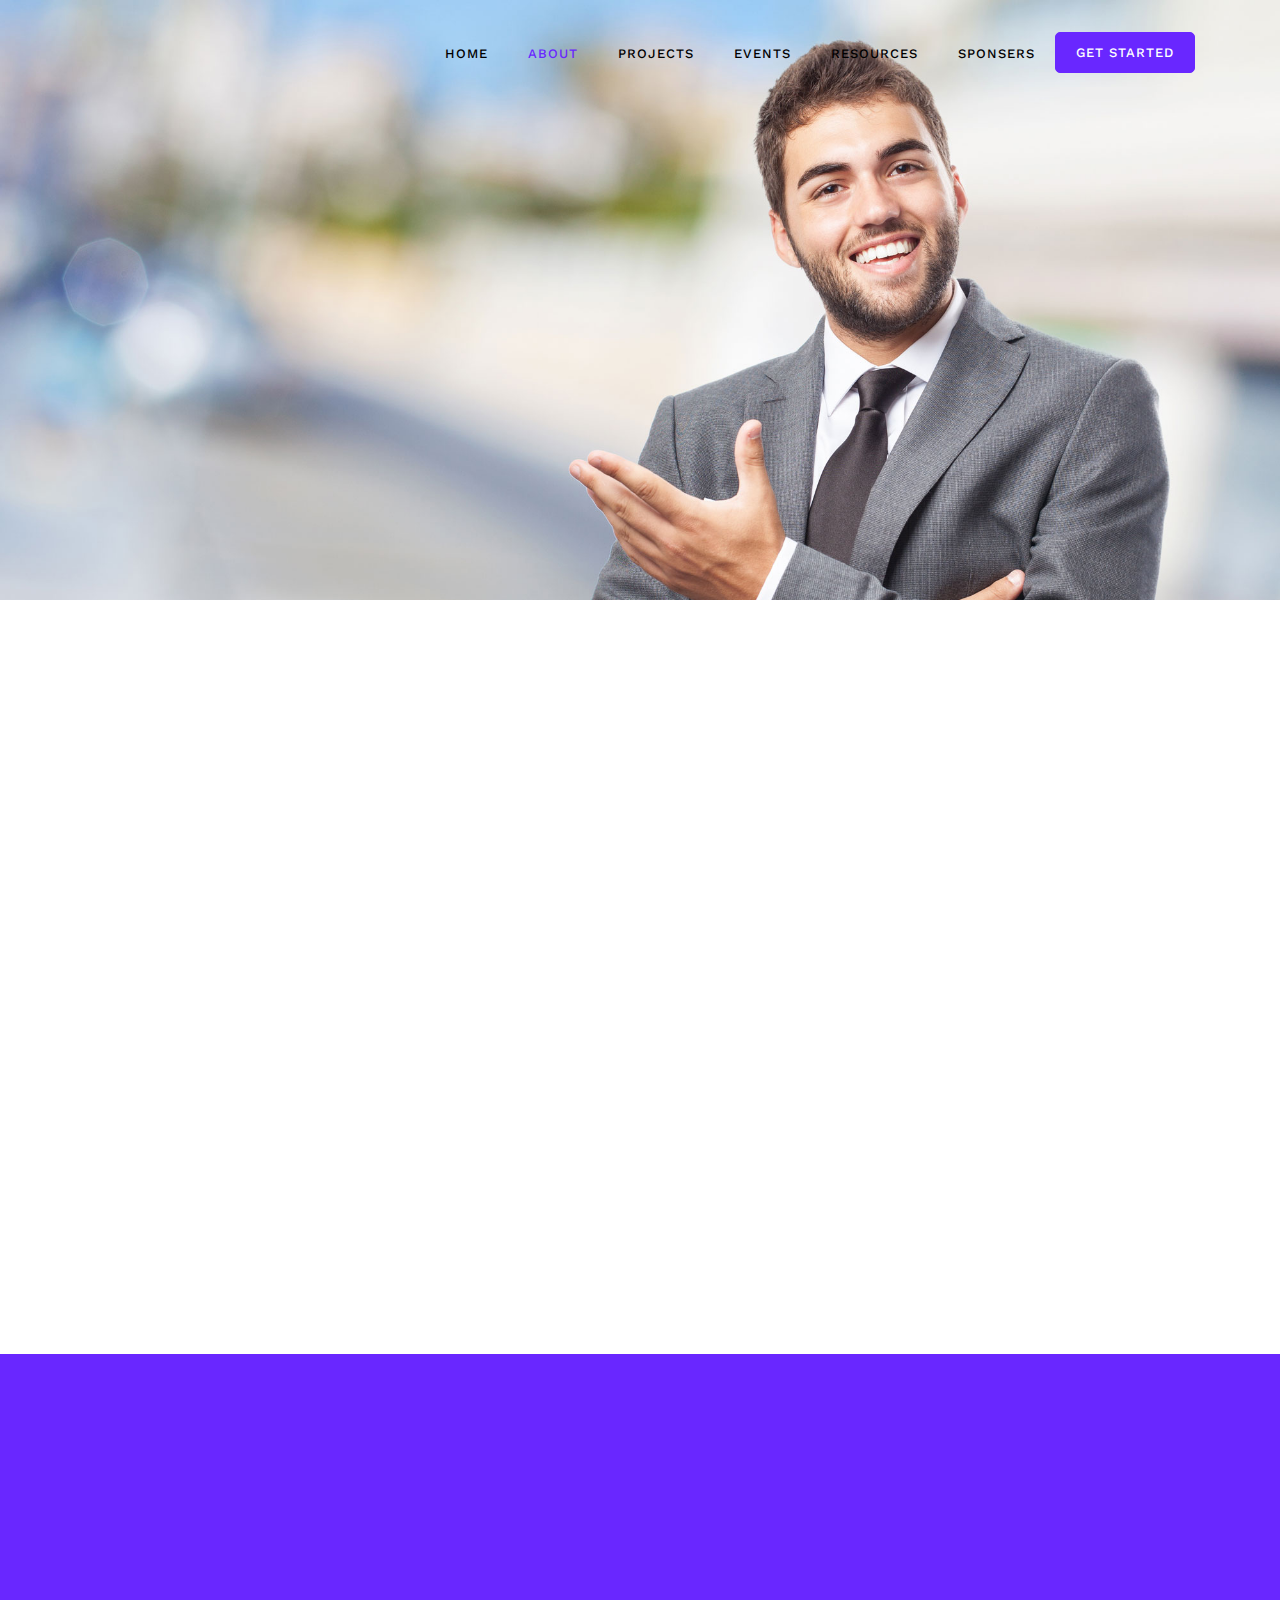
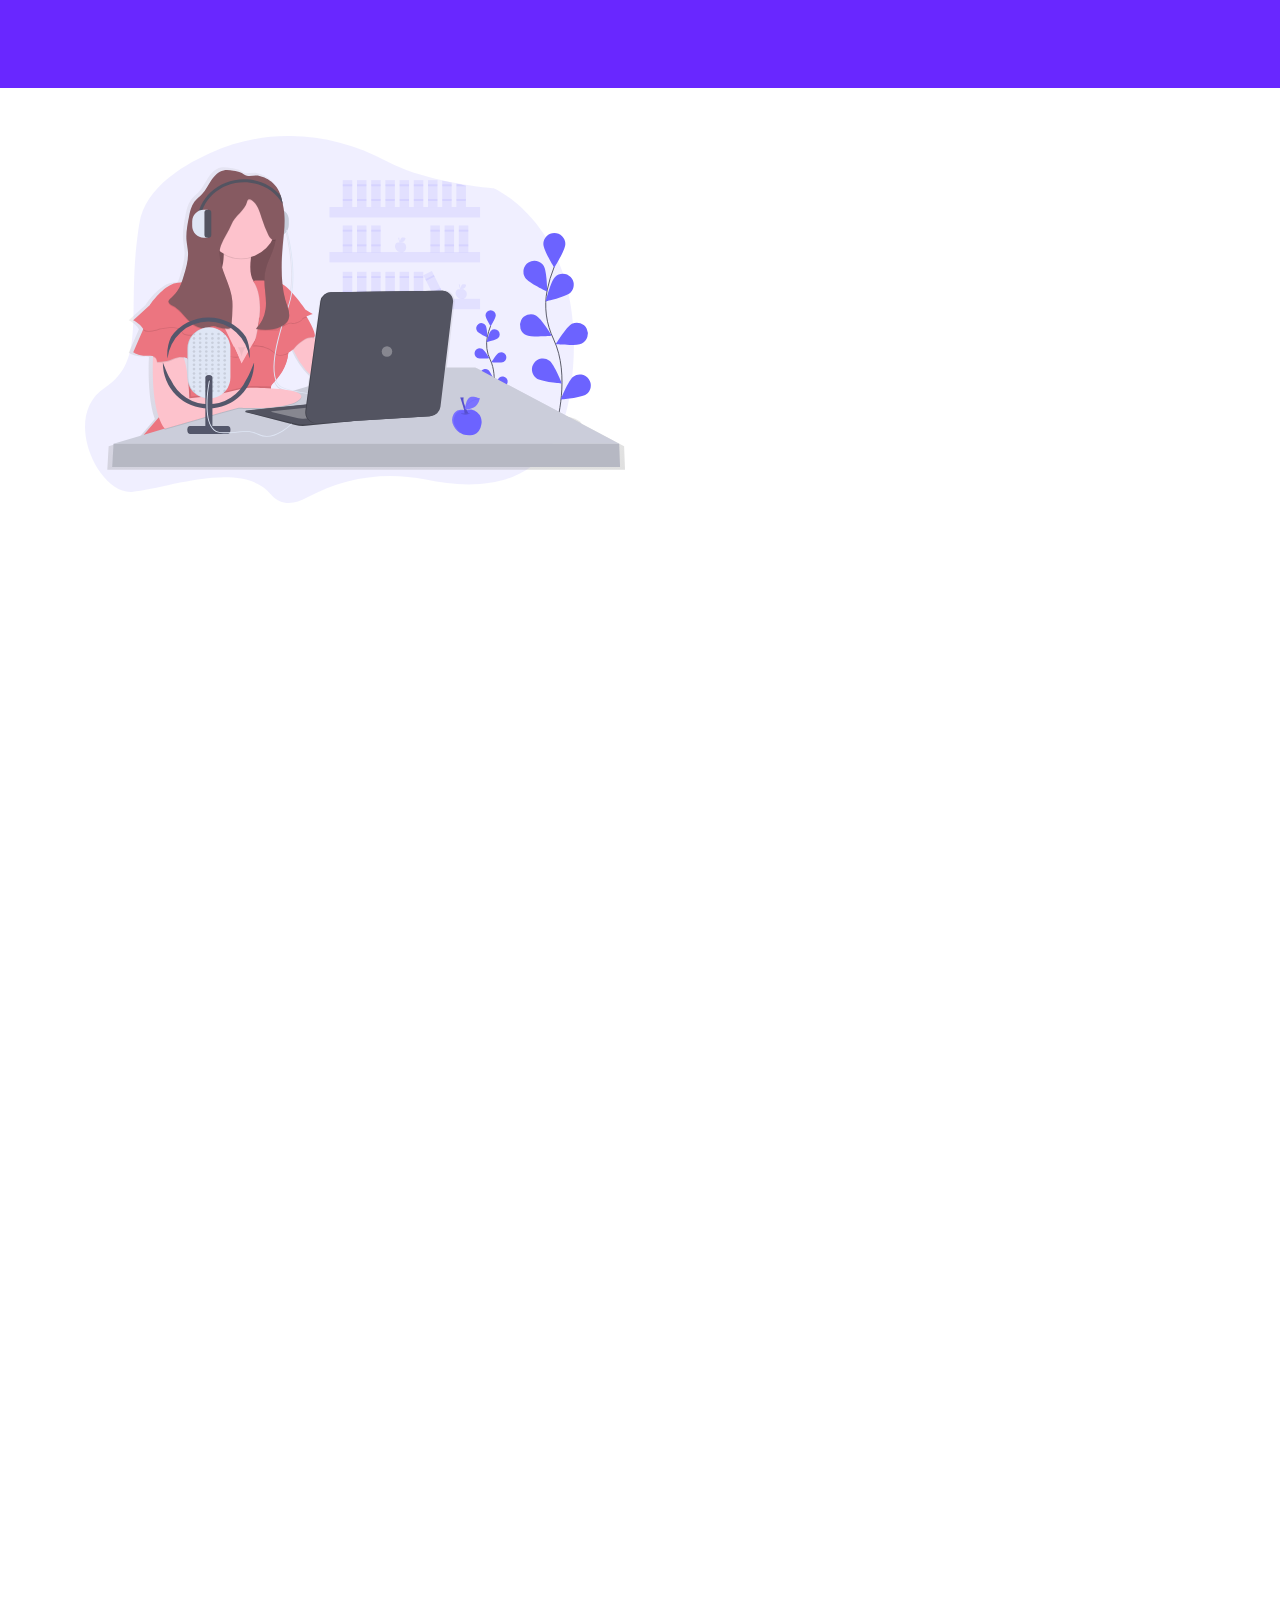
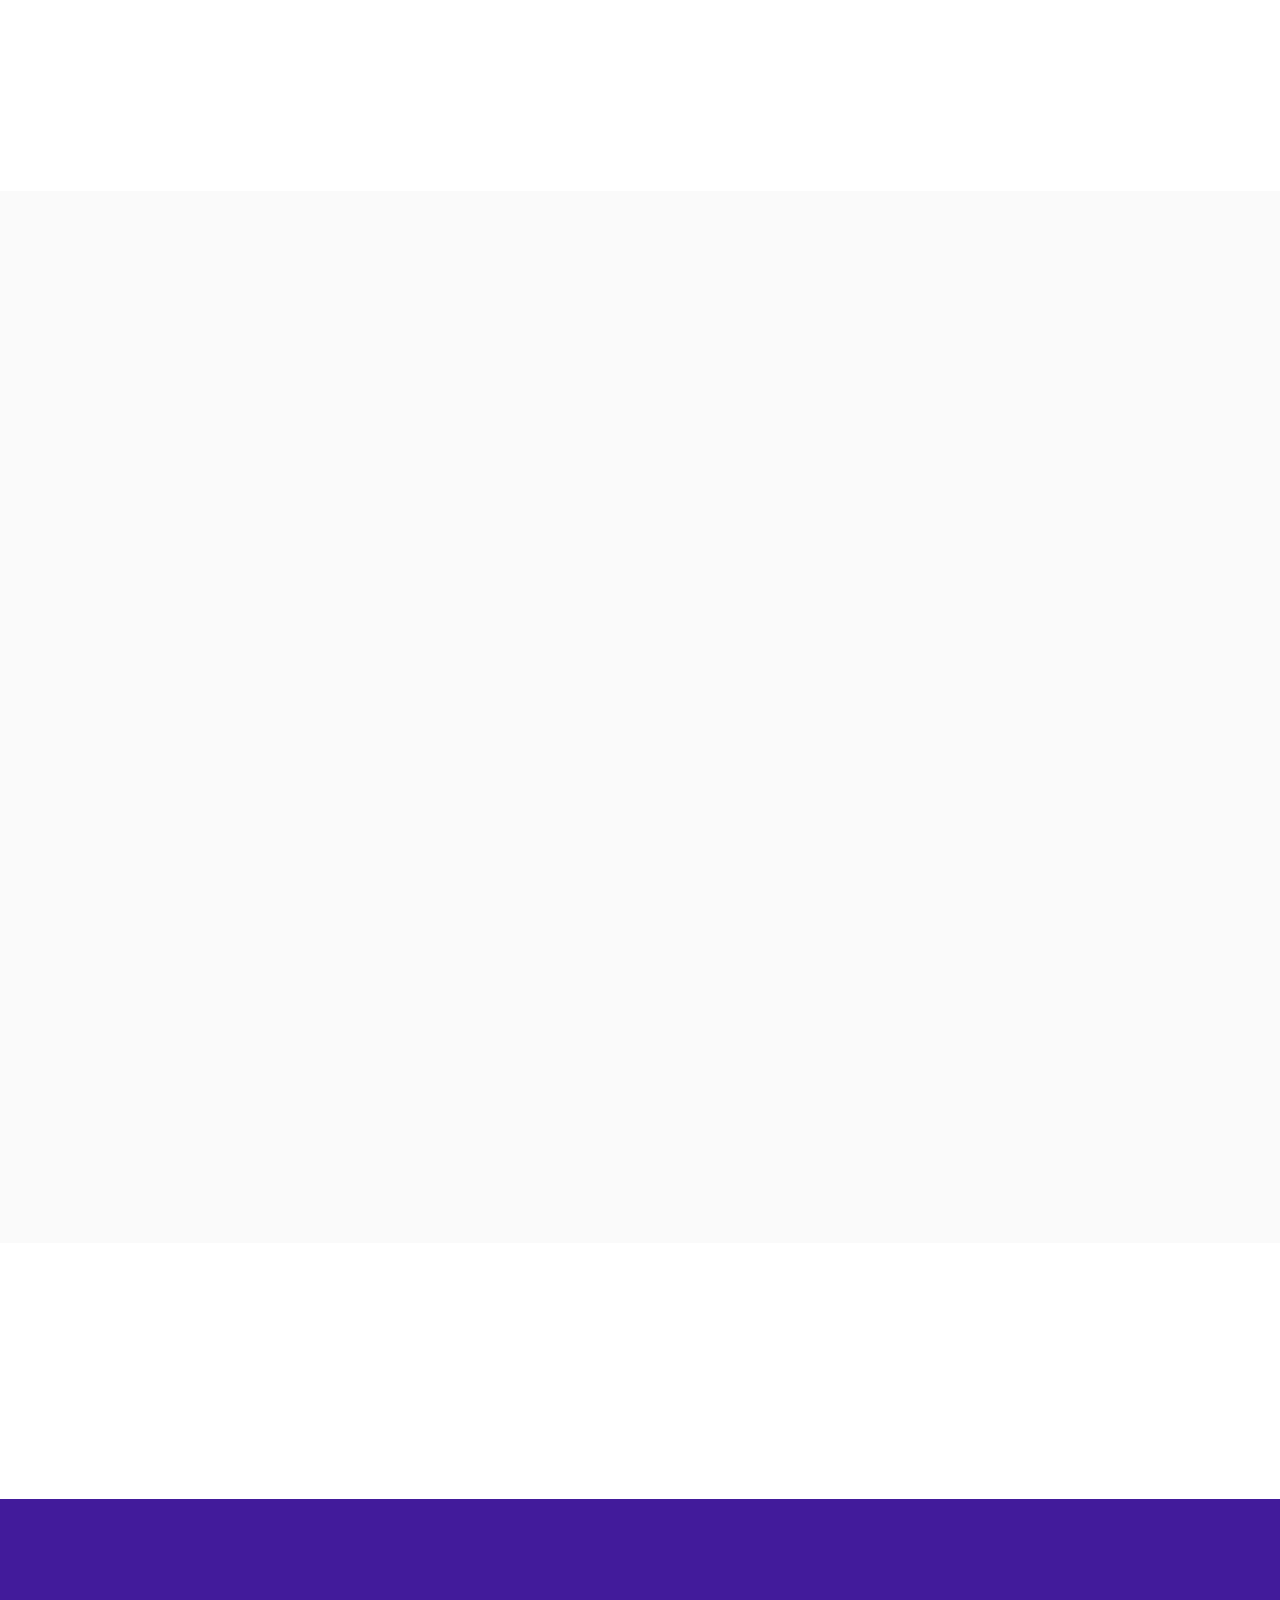
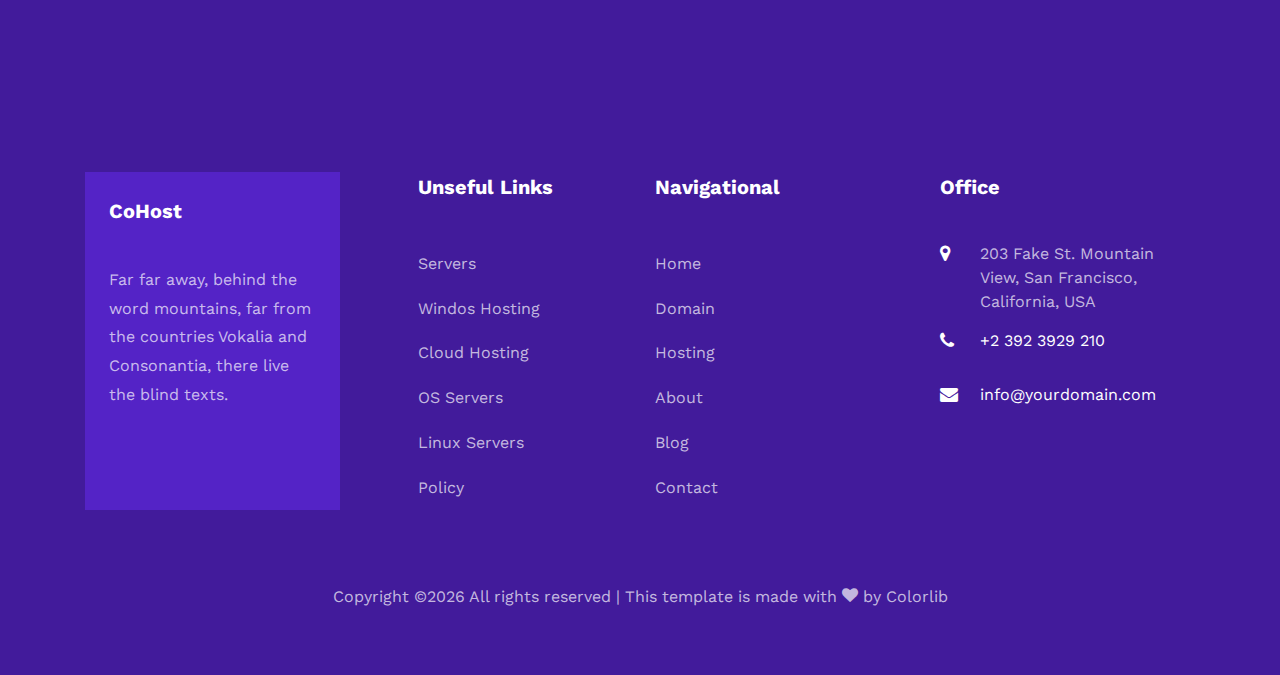
==== about.html @ 597a36db "Add files via upload" ====
<!DOCTYPE html>
<html lang="en">
  <head>
    <title>About IOSD-NSUT</title>
    <meta charset="utf-8">
    <meta name="viewport" content="width=device-width, initial-scale=1, shrink-to-fit=no">

    <link href="https://fonts.googleapis.com/css?family=Work+Sans:300,400,,500,600,700" rel="stylesheet">
    <link rel="stylesheet" href="css/style.css">

    <link rel="stylesheet" href="css/open-iconic-bootstrap.min.css">
    <link rel="stylesheet" href="css/animate.css">

    <link rel="stylesheet" href="css/owl.carousel.min.css">
    <link rel="stylesheet" href="css/owl.theme.default.min.css">
    <link rel="stylesheet" href="css/magnific-popup.css">

    <link rel="stylesheet" href="css/aos.css">

    <link rel="stylesheet" href="css/ionicons.min.css">

    <link rel="stylesheet" href="css/bootstrap-datepicker.css">
    <link rel="stylesheet" href="css/jquery.timepicker.css">


    <link rel="stylesheet" href="css/flaticon.css">
    <link rel="stylesheet" href="css/icomoon.css">

  </head>
  <body>

	  <nav class="navbar navbar-expand-lg navbar-dark ftco_navbar bg-dark ftco-navbar-light" id="ftco-navbar">
	    <div class="container">
	       <a class="navbar-brand" href="index.html"><img class="imagelogo" src="" id="logo"></a>
	      <button class="navbar-toggler" type="button" data-toggle="collapse" data-target="#ftco-nav" aria-controls="ftco-nav" aria-expanded="false" aria-label="Toggle navigation">
	        <span class="oi oi-menu"></span> Menu
	      </button>

	      <div class="collapse navbar-collapse" id="ftco-nav">
	        <ul class="navbar-nav ml-auto">
                <li class="nav-item"><a href="index.html" class="nav-link">Home</a></li>
	         <li class="nav-item active"><a href="about.html" class="nav-link">About</a></li>
            <li class="nav-item"><a href="projects.html" class="nav-link">Projects</a></li>
            <li class="nav-item"><a class="nav-link" href="Events.html">Events</a></li>
            <li class="nav-item"><a href="Resources.html" class="nav-link">Resources</a></li>
            <li class="nav-item"><a href="sponsers.html" class="nav-link">Sponsers</a></li>
            <li class="nav-item cta"><a href="index.html" class="nav-link"><span>Get started</span></a></li>
	        </ul>
	      </div>
	    </div>
	  </nav>
    <!-- END nav -->

    <div class="hero-wrap hero-wrap-2" style="background-image: url('images/bg_1.jpg');" data-stellar-background-ratio="0.5">
      <div class="overlay"></div>
      <div class="container">
        <div class="row no-gutters slider-text align-items-end justify-content-start">
          <div class="col-md-8 ftco-animate text-center text-md-left mb-5">
          	<p class="breadcrumbs mb-0"><span class="mr-3"><a href="index.html">Home <i class="ion-ios-arrow-forward"></i></a></span> <span>About</span></p>
            <h1 class="mb-3 bread">About</h1>
          </div>
        </div>
      </div>
    </div>

    <section class="ftco-section ftco-no-pt">
    	<div class="container">
    		<div class="row d-md-flex">
	    		<div class="col-md-6 ftco-animate img about-image" style="background-image: url(images/about.jpg);">
	    		</div>
	    		<div class="col-md-6 ftco-animate p-md-5">
		    		<div class="row py-md-5">
		          <div class="col-md-12 nav-link-wrap mb-5">
		            <div class="nav ftco-animate nav-pills" id="v-pills-tab" role="tablist" aria-orientation="vertical">
		              <a class="nav-link active" id="v-pills-whatwedo-tab" data-toggle="pill" href="#v-pills-whatwedo" role="tab" aria-controls="v-pills-whatwedo" aria-selected="true">What we do</a>

		              <a class="nav-link" id="v-pills-mission-tab" data-toggle="pill" href="#v-pills-mission" role="tab" aria-controls="v-pills-mission" aria-selected="false">Our mission</a>

		              <a class="nav-link" id="v-pills-goal-tab" data-toggle="pill" href="#v-pills-goal" role="tab" aria-controls="v-pills-goal" aria-selected="false">Our goal</a>
		            </div>
		          </div>
		          <div class="col-md-12 d-flex align-items-center">

		            <div class="tab-content ftco-animate" id="v-pills-tabContent">

		              <div class="tab-pane fade show active" id="v-pills-whatwedo" role="tabpanel" aria-labelledby="v-pills-whatwedo-tab">
		              	<div>
			                <h2 class="mb-4">Offering Reliable Hosting</h2>
			              	<p>Far far away, behind the word mountains, far from the countries Vokalia and Consonantia, there live the blind texts. Separated they live in Bookmarksgrove right at the coast of the Semantics, a large language ocean.</p>
			                <p>Lorem ipsum dolor sit amet, consectetur adipisicing elit. Nesciunt voluptate, quibusdam sunt iste dolores consequatur</p>
			                <p><a href="#" class="btn btn-primary p-3">Get started</a></p>
				            </div>
		              </div>

		              <div class="tab-pane fade" id="v-pills-mission" role="tabpanel" aria-labelledby="v-pills-mission-tab">
		                <div>
			                <h2 class="mb-4">Exceptional Web Solutions</h2>
			              	<p>Far far away, behind the word mountains, far from the countries Vokalia and Consonantia, there live the blind texts. Separated they live in Bookmarksgrove right at the coast of the Semantics, a large language ocean.</p>
			                <p>Lorem ipsum dolor sit amet, consectetur adipisicing elit. Nesciunt voluptate, quibusdam sunt iste dolores consequatur</p>
			                	<p><a href="#" class="btn btn-primary p-3">Get started</a></p>
				            </div>
		              </div>

		              <div class="tab-pane fade" id="v-pills-goal" role="tabpanel" aria-labelledby="v-pills-goal-tab">
		                <div>
			                <h2 class="mb-4">Help Our Customer</h2>
			              	<p>Far far away, behind the word mountains, far from the countries Vokalia and Consonantia, there live the blind texts. Separated they live in Bookmarksgrove right at the coast of the Semantics, a large language ocean.</p>
			                <p>Lorem ipsum dolor sit amet, consectetur adipisicing elit. Nesciunt voluptate, quibusdam sunt iste dolores consequatur</p>
			                	<p><a href="#" class="btn btn-primary p-3">Get started</a></p>
				            </div>
		              </div>
		            </div>
		          </div>
		        </div>
		      </div>
		    </div>
    	</div>
    </section>

    <section class="ftco-section ftco-counter img" id="section-counter">
    	<div class="container">
    		<div class="row justify-content-center mb-5">
          <div class="col-md-7 text-center heading-section heading-section-white ftco-animate">
            <span class="subheading">More than 12,000 websites trusted hosted</span>
          </div>
        </div>
    		<div class="row justify-content-center">
    			<div class="col-md-10">
		    		<div class="row">
		          <div class="col-md-3 d-flex justify-content-center counter-wrap ftco-animate">
		            <div class="block-18 text-center">
		              <div class="text">
		                <strong class="number" data-number="12000">0</strong>
		                <span>CMS Installation</span>
		              </div>
		            </div>
		          </div>
		          <div class="col-md-3 d-flex justify-content-center counter-wrap ftco-animate">
		            <div class="block-18 text-center">
		              <div class="text">
		                <strong class="number" data-number="100">0</strong>
		                <span>Awards Won</span>
		              </div>
		            </div>
		          </div>
		          <div class="col-md-3 d-flex justify-content-center counter-wrap ftco-animate">
		            <div class="block-18 text-center">
		              <div class="text">
		                <strong class="number" data-number="10000">0</strong>
		                <span>Registered Domains</span>
		              </div>
		            </div>
		          </div>
		          <div class="col-md-3 d-flex justify-content-center counter-wrap ftco-animate">
		            <div class="block-18 text-center">
		              <div class="text">
		                <strong class="number" data-number="9000">0</strong>
		                <span>Satisfied Customers</span>
		              </div>
		            </div>
		          </div>
		        </div>
	        </div>
        </div>
    	</div>
    </section>

    <section>
    	<div class="container">
    		<div class="row">
    			<div class="col-md-6 py-5">
    				<img src="images/undraw_podcast_q6p7.svg" class="img-fluid" alt="">
    				<div class="heading-section ftco-animate mt-5">
	            <h2 class="mb-4">Our Main Services</h2>
	            <p>Even the all-powerful Pointing has no control about the blind texts it is an almost unorthographic. A small river named Duden flows by their place and supplies it with the necessary regelialia. It is a paradisematic country.</p>
	          </div>
    			</div>
    			<div class="col-md-6 py-5">
    				<div class="row">
    					<div class="col-md-6 ftco-animate">
    						<div class="media block-6 services border text-center">
		            	<div class="icon d-flex align-items-center justify-content-center">
		            		<span class="flaticon-cloud-computing"></span>
		            	</div>
		              <div class="mt-3 media-body media-body-2">
		                <h3 class="heading">Cloud VPS</h3>
		                <p>Even the all-powerful Pointing has no control about the blind texts</p>
		              </div>
		            </div>
    					</div>
    					<div class="col-md-6 ftco-animate">
    						<div class="media block-6 services border text-center">
		            	<div class="icon d-flex align-items-center justify-content-center">
		            		<span class="flaticon-cloud"></span>
		            	</div>
		              <div class="mt-3 media-body media-body-2">
		                <h3 class="heading">Share</h3>
		                <p>Even the all-powerful Pointing has no control about the blind texts</p>
		              </div>
		            </div>
    					</div>
    					<div class="col-md-6 ftco-animate">
    						<div class="media block-6 services border text-center">
		            	<div class="icon d-flex align-items-center justify-content-center">
		            		<span class="flaticon-server"></span>
		            	</div>
		              <div class="mt-3 media-body media-body-2">
		                <h3 class="heading">VPS</h3>
		                <p>Even the all-powerful Pointing has no control about the blind texts</p>
		              </div>
		            </div>
    					</div>
    					<div class="col-md-6 ftco-animate">
    						<div class="media block-6 services border text-center">
		            	<div class="icon d-flex align-items-center justify-content-center">
		            		<span class="flaticon-database"></span>
		            	</div>
		              <div class="mt-3 media-body media-body-2">
		                <h3 class="heading">Dedicated</h3>
		                <p>Even the all-powerful Pointing has no control about the blind texts</p>
		              </div>
		            </div>
    					</div>
    				</div>
          </div>
    		</div>
    	</div>
    </section>


    <section class="ftco-section testimony-section">
      <div class="container">
        <div class="row justify-content-center mb-5 pb-3">
          <div class="col-md-7 text-center heading-section ftco-animate">
            <span class="subheading">Customer Says</span>
            <h2 class="mb-4">Our satisfied customer says</h2>
            <p>Far far away, behind the word mountains, far from the countries Vokalia and Consonantia, there live the blind texts. Separated they live in</p>
          </div>
        </div>
        <div class="row ftco-animate">
          <div class="col-md-12">
            <div class="carousel-testimony owl-carousel ftco-owl">
              <div class="item">
                <div class="testimony-wrap p-4 text-center">
                  <div class="user-img mb-4" style="background-image: url(images/person_1.jpg)">
                    <span class="quote d-flex align-items-center justify-content-center">
                      <i class="icon-quote-left"></i>
                    </span>
                  </div>
                  <div class="text">
                    <p class="mb-4">Far far away, behind the word mountains, far from the countries Vokalia and Consonantia, there live the blind texts.</p>
                    <p class="name">Mark Web</p>
                    <span class="position">Marketing Manager</span>
                  </div>
                </div>
              </div>
              <div class="item">
                <div class="testimony-wrap p-4 text-center">
                  <div class="user-img mb-4" style="background-image: url(images/person_2.jpg)">
                    <span class="quote d-flex align-items-center justify-content-center">
                      <i class="icon-quote-left"></i>
                    </span>
                  </div>
                  <div class="text">
                    <p class="mb-4">Far far away, behind the word mountains, far from the countries Vokalia and Consonantia, there live the blind texts.</p>
                    <p class="name">Mark Web</p>
                    <span class="position">Interface Designer</span>
                  </div>
                </div>
              </div>
              <div class="item">
                <div class="testimony-wrap p-4 text-center">
                  <div class="user-img mb-4" style="background-image: url(images/person_3.jpg)">
                    <span class="quote d-flex align-items-center justify-content-center">
                      <i class="icon-quote-left"></i>
                    </span>
                  </div>
                  <div class="text">
                    <p class="mb-4">Far far away, behind the word mountains, far from the countries Vokalia and Consonantia, there live the blind texts.</p>
                    <p class="name">Mark Web</p>
                    <span class="position">UI Designer</span>
                  </div>
                </div>
              </div>
              <div class="item">
                <div class="testimony-wrap p-4 text-center">
                  <div class="user-img mb-4" style="background-image: url(images/person_1.jpg)">
                    <span class="quote d-flex align-items-center justify-content-center">
                      <i class="icon-quote-left"></i>
                    </span>
                  </div>
                  <div class="text">
                    <p class="mb-4">Far far away, behind the word mountains, far from the countries Vokalia and Consonantia, there live the blind texts.</p>
                    <p class="name">Mark Web</p>
                    <span class="position">Web Developer</span>
                  </div>
                </div>
              </div>
              <div class="item">
                <div class="testimony-wrap p-4 text-center">
                  <div class="user-img mb-4" style="background-image: url(images/person_1.jpg)">
                    <span class="quote d-flex align-items-center justify-content-center">
                      <i class="icon-quote-left"></i>
                    </span>
                  </div>
                  <div class="text">
                    <p class="mb-4">Far far away, behind the word mountains, far from the countries Vokalia and Consonantia, there live the blind texts.</p>
                    <p class="name">Mark Web</p>
                    <span class="position">System Analyst</span>
                  </div>
                </div>
              </div>
            </div>
          </div>
        </div>
      </div>
    </section>

    <section class="ftco-section bg-light">
    	<div class="container">
    		<div class="row justify-content-center mb-5 pb-5">
    			<div class="col-md-7 text-center heading-section ftco-animate">
            <span class="subheading">Services</span>
            <h2 class="mb-4">How it works</h2>
          </div>
    		</div>
    		<div class="row">
          <div class="col-md-12 nav-link-wrap mb-5 pb-md-5 pb-sm-1 ftco-animate">
            <div class="nav ftco-animate nav-pills justify-content-center text-center" id="v-pills-tab" role="tablist" aria-orientation="vertical">
              <a class="nav-link active" id="v-pills-nextgen-tab" data-toggle="pill" href="#v-pills-nextgen" role="tab" aria-controls="v-pills-nextgen" aria-selected="true">Next gen VPS</a>

              <a class="nav-link" id="v-pills-performance-tab" data-toggle="pill" href="#v-pills-performance" role="tab" aria-controls="v-pills-performance" aria-selected="false">Performance</a>

              <a class="nav-link" id="v-pills-effect-tab" data-toggle="pill" href="#v-pills-effect" role="tab" aria-controls="v-pills-effect" aria-selected="false">Effectiveness</a>
            </div>
          </div>
          <div class="col-md-12 align-items-center ftco-animate">

            <div class="tab-content ftco-animate" id="v-pills-tabContent">

              <div class="tab-pane fade show active" id="v-pills-nextgen" role="tabpanel" aria-labelledby="v-pills-nextgen-tab">
              	<div class="d-md-flex">
	              	<div class="one-forth align-self-center">
	              		<img src="images/undraw_laravel_and_vue_59tp.svg" class="img-fluid" alt="">
	              	</div>
	              	<div class="one-half ml-md-5 align-self-center">
		                <h2 class="mb-4">Next gen VPS hosting</h2>
		              	<p>Far far away, behind the word mountains, far from the countries Vokalia and Consonantia, there live the blind texts. Separated they live in Bookmarksgrove right at the coast of the Semantics, a large language ocean.</p>
		                <p>Lorem ipsum dolor sit amet, consectetur adipisicing elit. Nesciunt voluptate, quibusdam sunt iste dolores consequatur</p>
		                <p><a href="#" class="btn btn-primary py-3">Get in touch</a></p>
		              </div>
	              </div>
              </div>

              <div class="tab-pane fade" id="v-pills-performance" role="tabpanel" aria-labelledby="v-pills-performance-tab">
                <div class="d-md-flex">
	              	<div class="one-forth order-last align-self-center">
	              		<img src="images/undraw_visual_data_b1wx.svg" class="img-fluid" alt="">
	              	</div>
	              	<div class="one-half order-first mr-md-5 align-self-center">
		                <h2 class="mb-4">Performance VPS hosting</h2>
		              	<p>Far far away, behind the word mountains, far from the countries Vokalia and Consonantia, there live the blind texts. Separated they live in Bookmarksgrove right at the coast of the Semantics, a large language ocean.</p>
		                <p>Lorem ipsum dolor sit amet, consectetur adipisicing elit. Nesciunt voluptate, quibusdam sunt iste dolores consequatur</p>
		                <p><a href="#" class="btn btn-primary py-3">Get in touch</a></p>
		              </div>
	              </div>
              </div>

              <div class="tab-pane fade" id="v-pills-effect" role="tabpanel" aria-labelledby="v-pills-effect-tab">
                <div class="d-md-flex">
	              	<div class="one-forth align-self-center">
	              		<img src="images/undraw_business_plan_5i9d.svg" class="img-fluid" alt="">
	              	</div>
	              	<div class="one-half ml-md-5 align-self-center">
		                <h2 class="mb-4">Effective VPS hosting</h2>
		              	<p>Far far away, behind the word mountains, far from the countries Vokalia and Consonantia, there live the blind texts. Separated they live in Bookmarksgrove right at the coast of the Semantics, a large language ocean.</p>
		                <p>Lorem ipsum dolor sit amet, consectetur adipisicing elit. Nesciunt voluptate, quibusdam sunt iste dolores consequatur</p>
		                <p><a href="#" class="btn btn-primary py-3">Get in touch</a></p>
		              </div>
	              </div>
              </div>
            </div>
          </div>
        </div>
    	</div>
    </section>

    <section class="ftco-section ftco-partner">
    	<div class="container">
    		<div class="row">
    			<div class="col-sm ftco-animate">
    				<a href="#" class="partner"><img src="images/partner-1.png" class="img-fluid" alt="Colorlib Template"></a>
    			</div>
    			<div class="col-sm ftco-animate">
    				<a href="#" class="partner"><img src="images/partner-2.png" class="img-fluid" alt="Colorlib Template"></a>
    			</div>
    			<div class="col-sm ftco-animate">
    				<a href="#" class="partner"><img src="images/partner-3.png" class="img-fluid" alt="Colorlib Template"></a>
    			</div>
    			<div class="col-sm ftco-animate">
    				<a href="#" class="partner"><img src="images/partner-4.png" class="img-fluid" alt="Colorlib Template"></a>
    			</div>
    			<div class="col-sm ftco-animate">
    				<a href="#" class="partner"><img src="images/partner-5.png" class="img-fluid" alt="Colorlib Template"></a>
    			</div>
    		</div>
    	</div>
    </section>

    <footer class="ftco-footer ftco-bg-dark ftco-section">
      <div class="container">
      	<div class="row mb-5 pb-5 align-items-center d-flex">
      		<div class="col-md-6">
      			<div class="heading-section heading-section-white ftco-animate">
      				<span class="subheading">Get an easy quote</span>
	            <h2 style="font-size: 30px;">Sign Up For Web Hosting Today!</h2>
	          </div>
      		</div>
      		<div class="col-md-3 ftco-animate">
      			<div class="price">
      				<span class="subheading">Starting at Only</span>
      				<h3>$4.50<span>/mo</span></h3>
      			</div>
      		</div>
      		<div class="col-md-3 ftco-animate">
      			<p class="mb-0"><a href="#" class="btn btn-primary py-3 px-4">Get started now</a></p>
      		</div>
      	</div>
        <div class="row mb-5">
          <div class="col-md">
            <div class="ftco-footer-widget mb-4 bg-primary p-4">
              <h2 class="ftco-heading-2">CoHost</h2>
              <p>Far far away, behind the word mountains, far from the countries Vokalia and Consonantia, there live the blind texts.</p>
              <ul class="ftco-footer-social list-unstyled mb-0">
                <li class="ftco-animate"><a href="#"><span class="icon-twitter"></span></a></li>
                <li class="ftco-animate"><a href="#"><span class="icon-facebook"></span></a></li>
                <li class="ftco-animate"><a href="#"><span class="icon-instagram"></span></a></li>
              </ul>
            </div>
          </div>
          <div class="col-md">
            <div class="ftco-footer-widget mb-4 ml-md-5">
              <h2 class="ftco-heading-2">Unseful Links</h2>
              <ul class="list-unstyled">
                <li><a href="#" class="py-2 d-block">Servers</a></li>
                <li><a href="#" class="py-2 d-block">Windos Hosting</a></li>
                <li><a href="#" class="py-2 d-block">Cloud Hosting</a></li>
                <li><a href="#" class="py-2 d-block">OS Servers</a></li>
                <li><a href="#" class="py-2 d-block">Linux Servers</a></li>
                <li><a href="#" class="py-2 d-block">Policy</a></li>
              </ul>
            </div>
          </div>
          <div class="col-md">
             <div class="ftco-footer-widget mb-4">
              <h2 class="ftco-heading-2">Navigational</h2>
              <ul class="list-unstyled">
                <li><a href="#" class="py-2 d-block">Home</a></li>
                <li><a href="#" class="py-2 d-block">Domain</a></li>
                <li><a href="#" class="py-2 d-block">Hosting</a></li>
                <li><a href="#" class="py-2 d-block">About</a></li>
                <li><a href="#" class="py-2 d-block">Blog</a></li>
                <li><a href="#" class="py-2 d-block">Contact</a></li>
              </ul>
            </div>
          </div>
          <div class="col-md">
            <div class="ftco-footer-widget mb-4">
            	<h2 class="ftco-heading-2">Office</h2>
            	<div class="block-23 mb-3">
	              <ul>
	                <li><span class="icon icon-map-marker"></span><span class="text">203 Fake St. Mountain View, San Francisco, California, USA</span></li>
	                <li><a href="#"><span class="icon icon-phone"></span><span class="text">+2 392 3929 210</span></a></li>
	                <li><a href="#"><span class="icon icon-envelope"></span><span class="text">info@yourdomain.com</span></a></li>
	              </ul>
	            </div>
            </div>
          </div>
        </div>
        <div class="row">
          <div class="col-md-12 text-center">

            <p><!-- Link back to Colorlib can't be removed. Template is licensed under CC BY 3.0. -->
  Copyright &copy;<script>document.write(new Date().getFullYear());</script> All rights reserved | This template is made with <i class="icon-heart" aria-hidden="true"></i> by <a href="https://colorlib.com" target="_blank">Colorlib</a>
  <!-- Link back to Colorlib can't be removed. Template is licensed under CC BY 3.0. --></p>
          </div>
        </div>
      </div>
    </footer>



  <!-- loader -->
  <div id="ftco-loader" class="show fullscreen"><svg class="circular" width="48px" height="48px"><circle class="path-bg" cx="24" cy="24" r="22" fill="none" stroke-width="4" stroke="#eeeeee"/><circle class="path" cx="24" cy="24" r="22" fill="none" stroke-width="4" stroke-miterlimit="10" stroke="#F96D00"/></svg></div>


  <script src="js/jquery.min.js"></script>
  <script src="js/jquery-migrate-3.0.1.min.js"></script>
  <script src="js/popper.min.js"></script>
  <script src="js/bootstrap.min.js"></script>
  <script src="js/jquery.easing.1.3.js"></script>
  <script src="js/jquery.waypoints.min.js"></script>
  <script src="js/jquery.stellar.min.js"></script>
  <script src="js/owl.carousel.min.js"></script>
  <script src="js/jquery.magnific-popup.min.js"></script>
  <script src="js/aos.js"></script>
  <script src="js/jquery.animateNumber.min.js"></script>
  <script src="js/bootstrap-datepicker.js"></script>
  <script src="js/jquery.timepicker.min.js"></script>
  <script src="js/scrollax.min.js"></script>
  <script src="https://maps.googleapis.com/maps/api/js?key=AIzaSyBVWaKrjvy3MaE7SQ74_uJiULgl1JY0H2s&sensor=false"></script>
  <script src="js/google-map.js"></script>
  <script src="js/main.js"></script>

  </body>
</html>
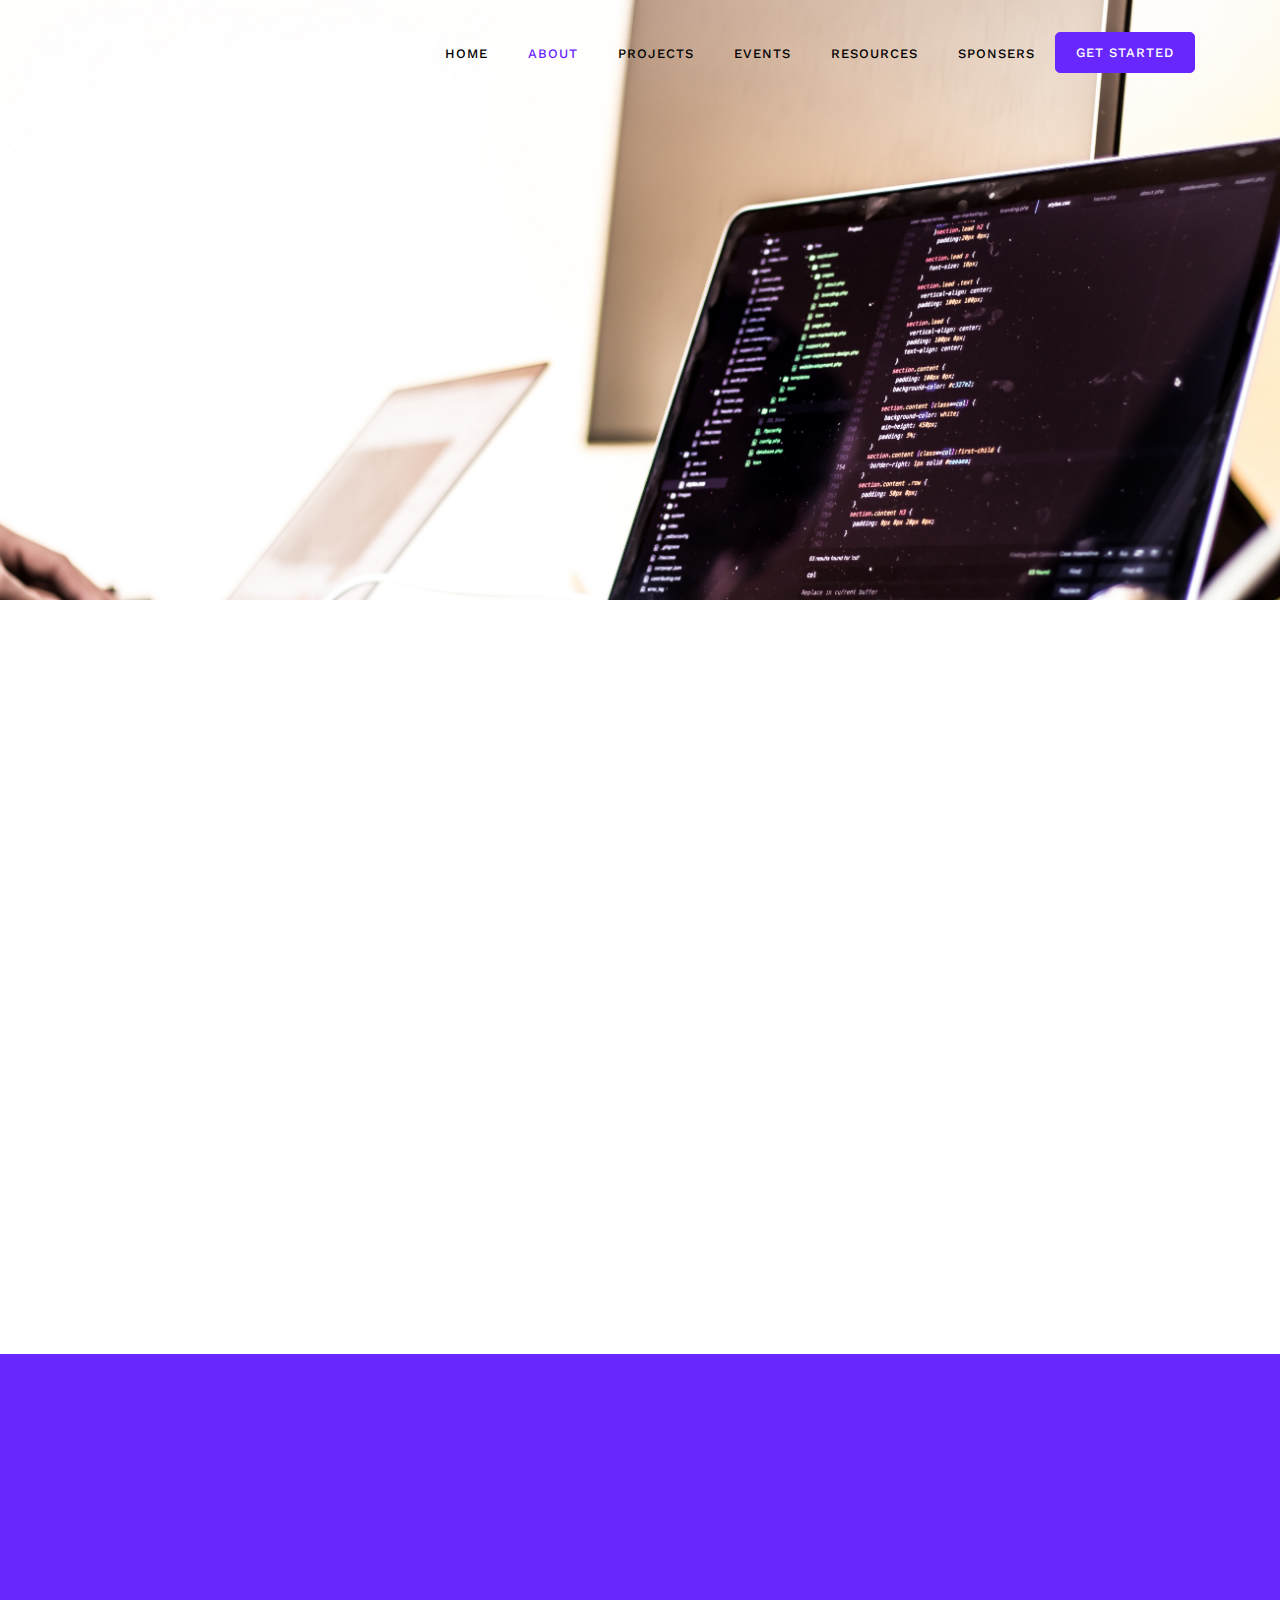
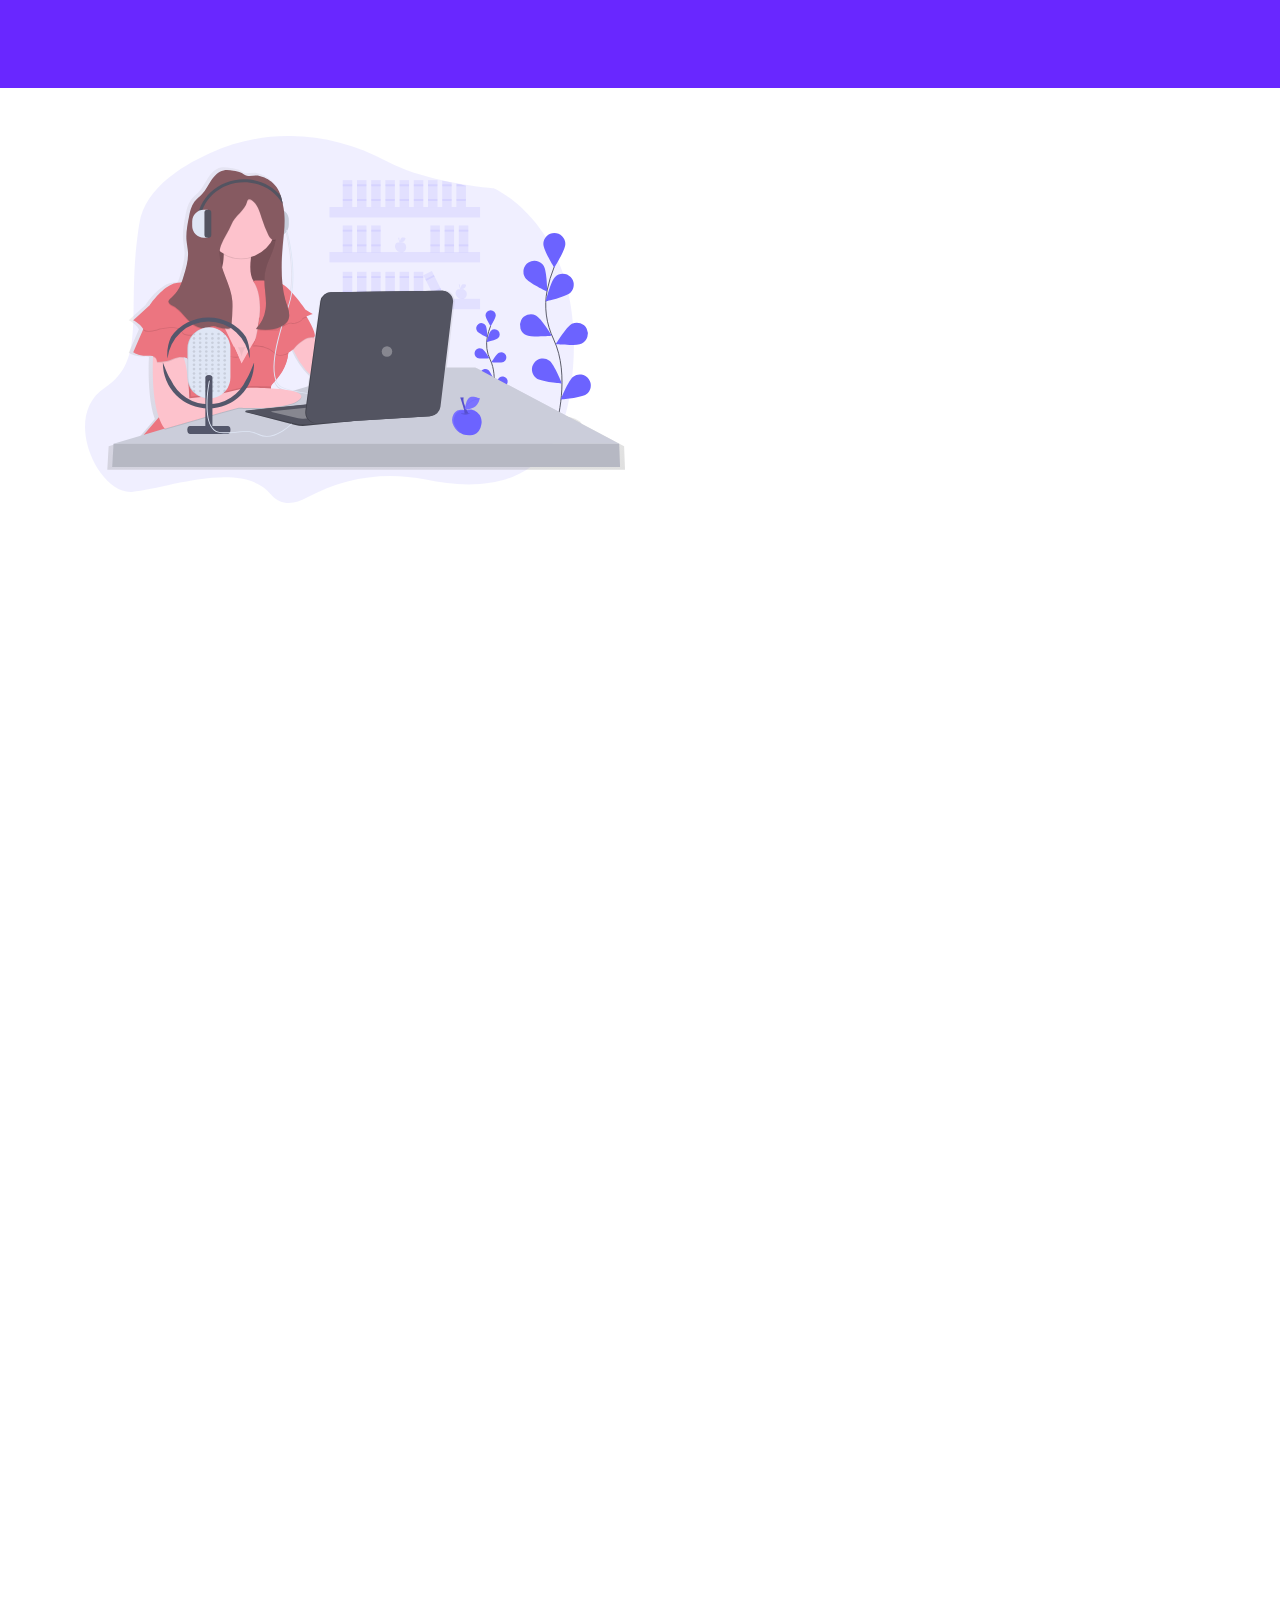
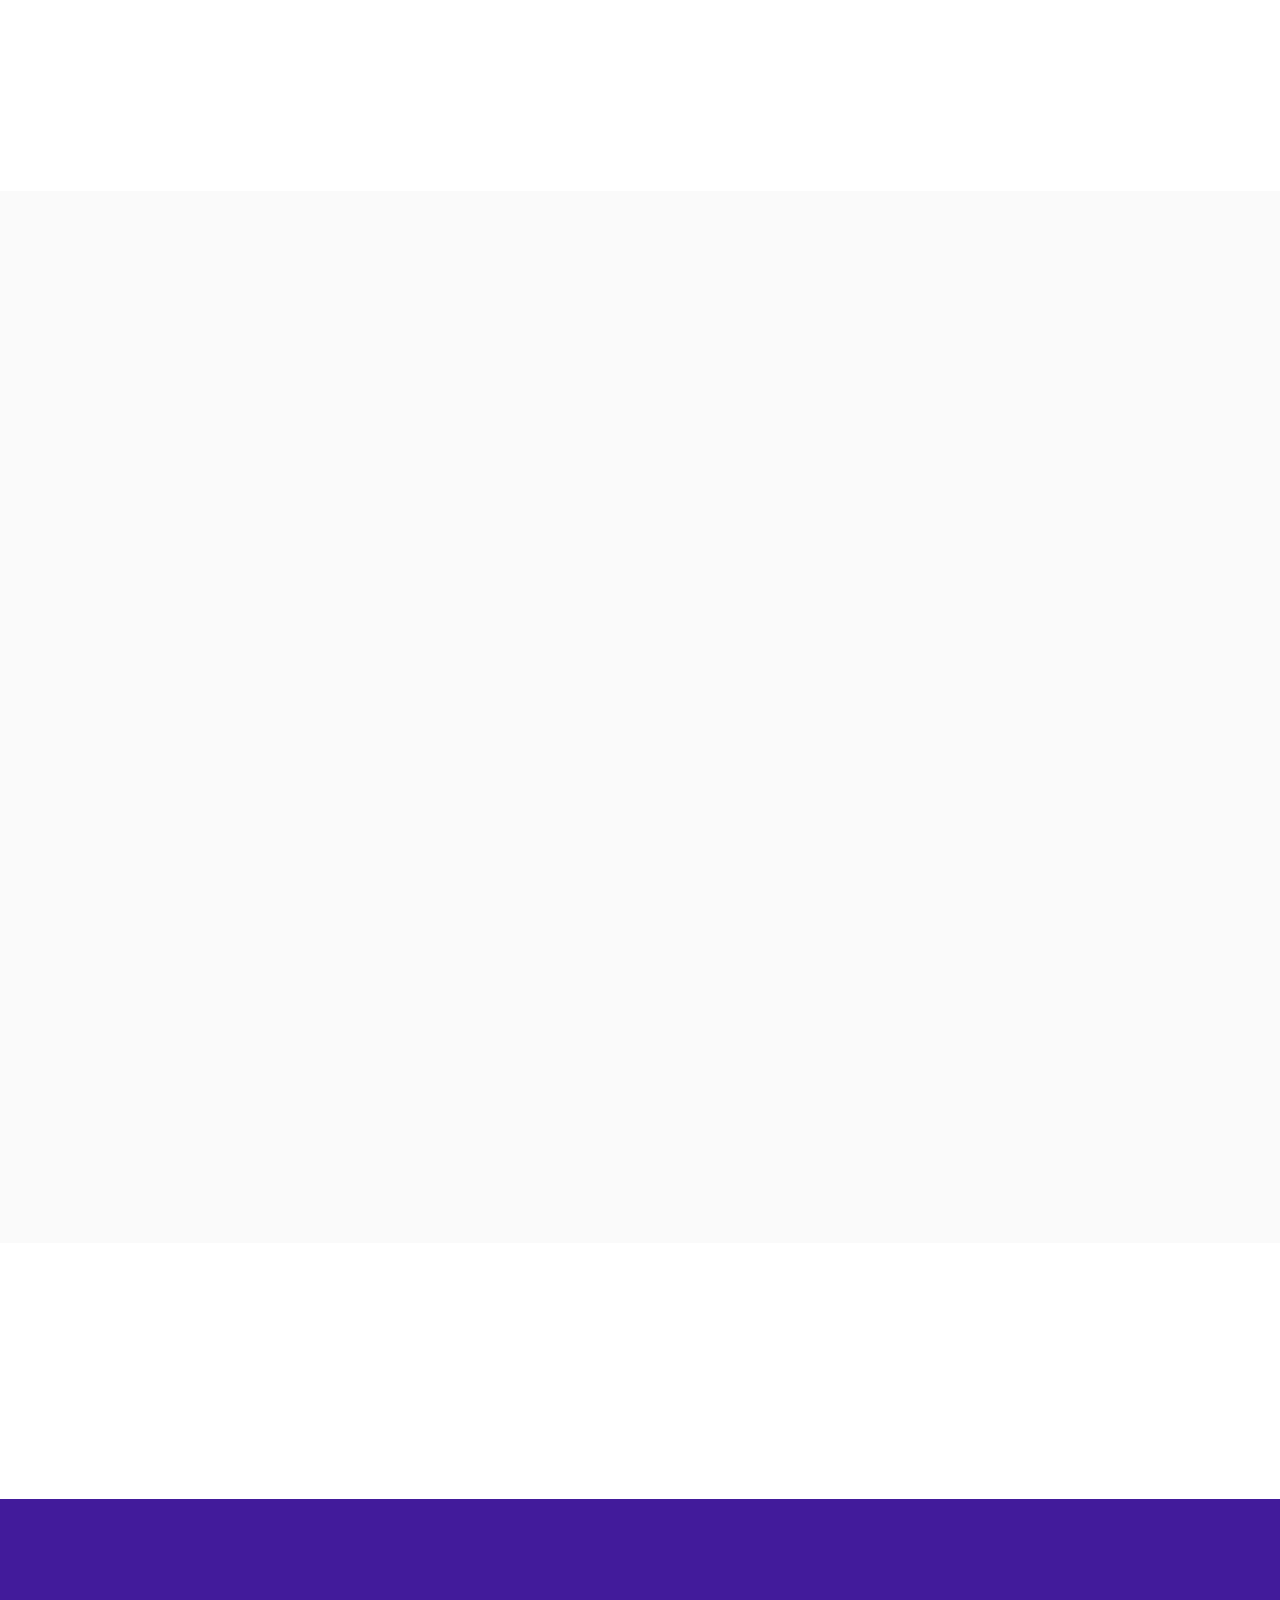
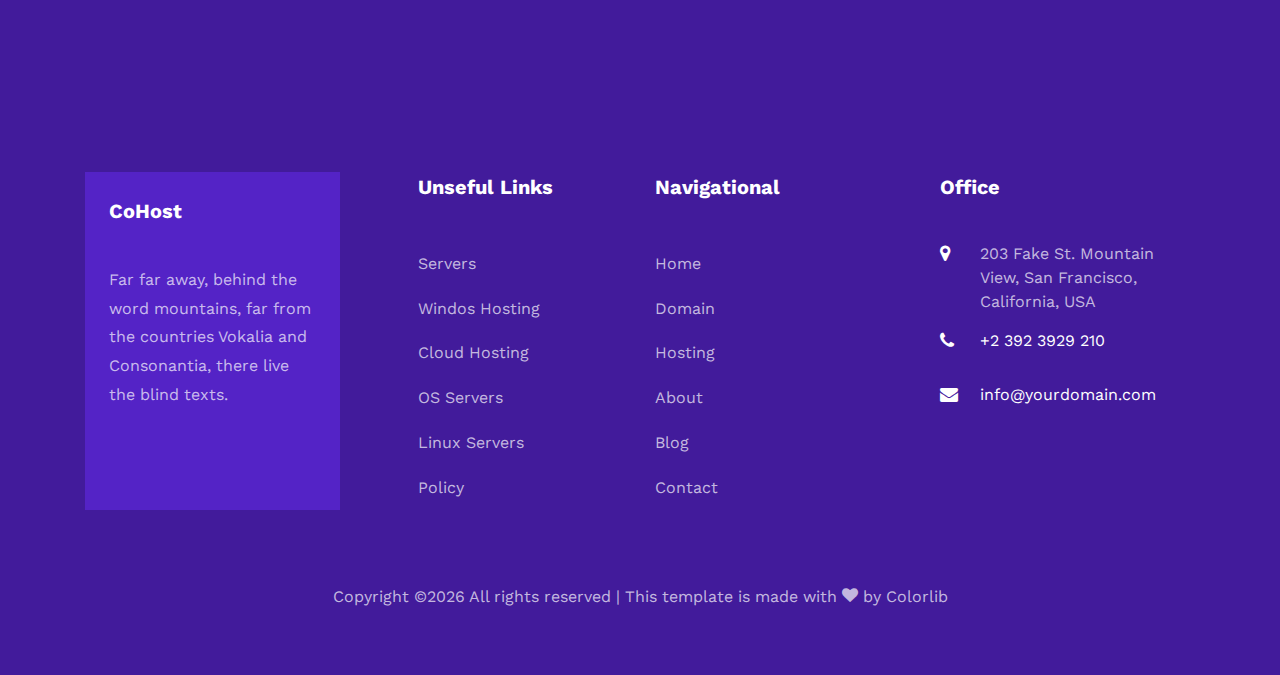
==== commit ed7d9ce8: "Update about.html" ====
--- a/about.html
+++ b/about.html
@@ -57,7 +57,7 @@
         <div class="row no-gutters slider-text align-items-end justify-content-start">
           <div class="col-md-8 ftco-animate text-center text-md-left mb-5">
           	<p class="breadcrumbs mb-0"><span class="mr-3"><a href="index.html">Home <i class="ion-ios-arrow-forward"></i></a></span> <span>About</span></p>
-            <h1 class="mb-3 bread">About</h1>
+            <h1 class="mb-3 bread">About Us</h1>
           </div>
         </div>
       </div>
@@ -66,7 +66,7 @@
     <section class="ftco-section ftco-no-pt">
     	<div class="container">
     		<div class="row d-md-flex">
-	    		<div class="col-md-6 ftco-animate img about-image" style="background-image: url(images/about.jpg);">
+	    		<div class="col-md-6 ftco-animate img about-image" style="background-image: url(images/about1.jpg);">
 	    		</div>
 	    		<div class="col-md-6 ftco-animate p-md-5">
 		    		<div class="row py-md-5">
